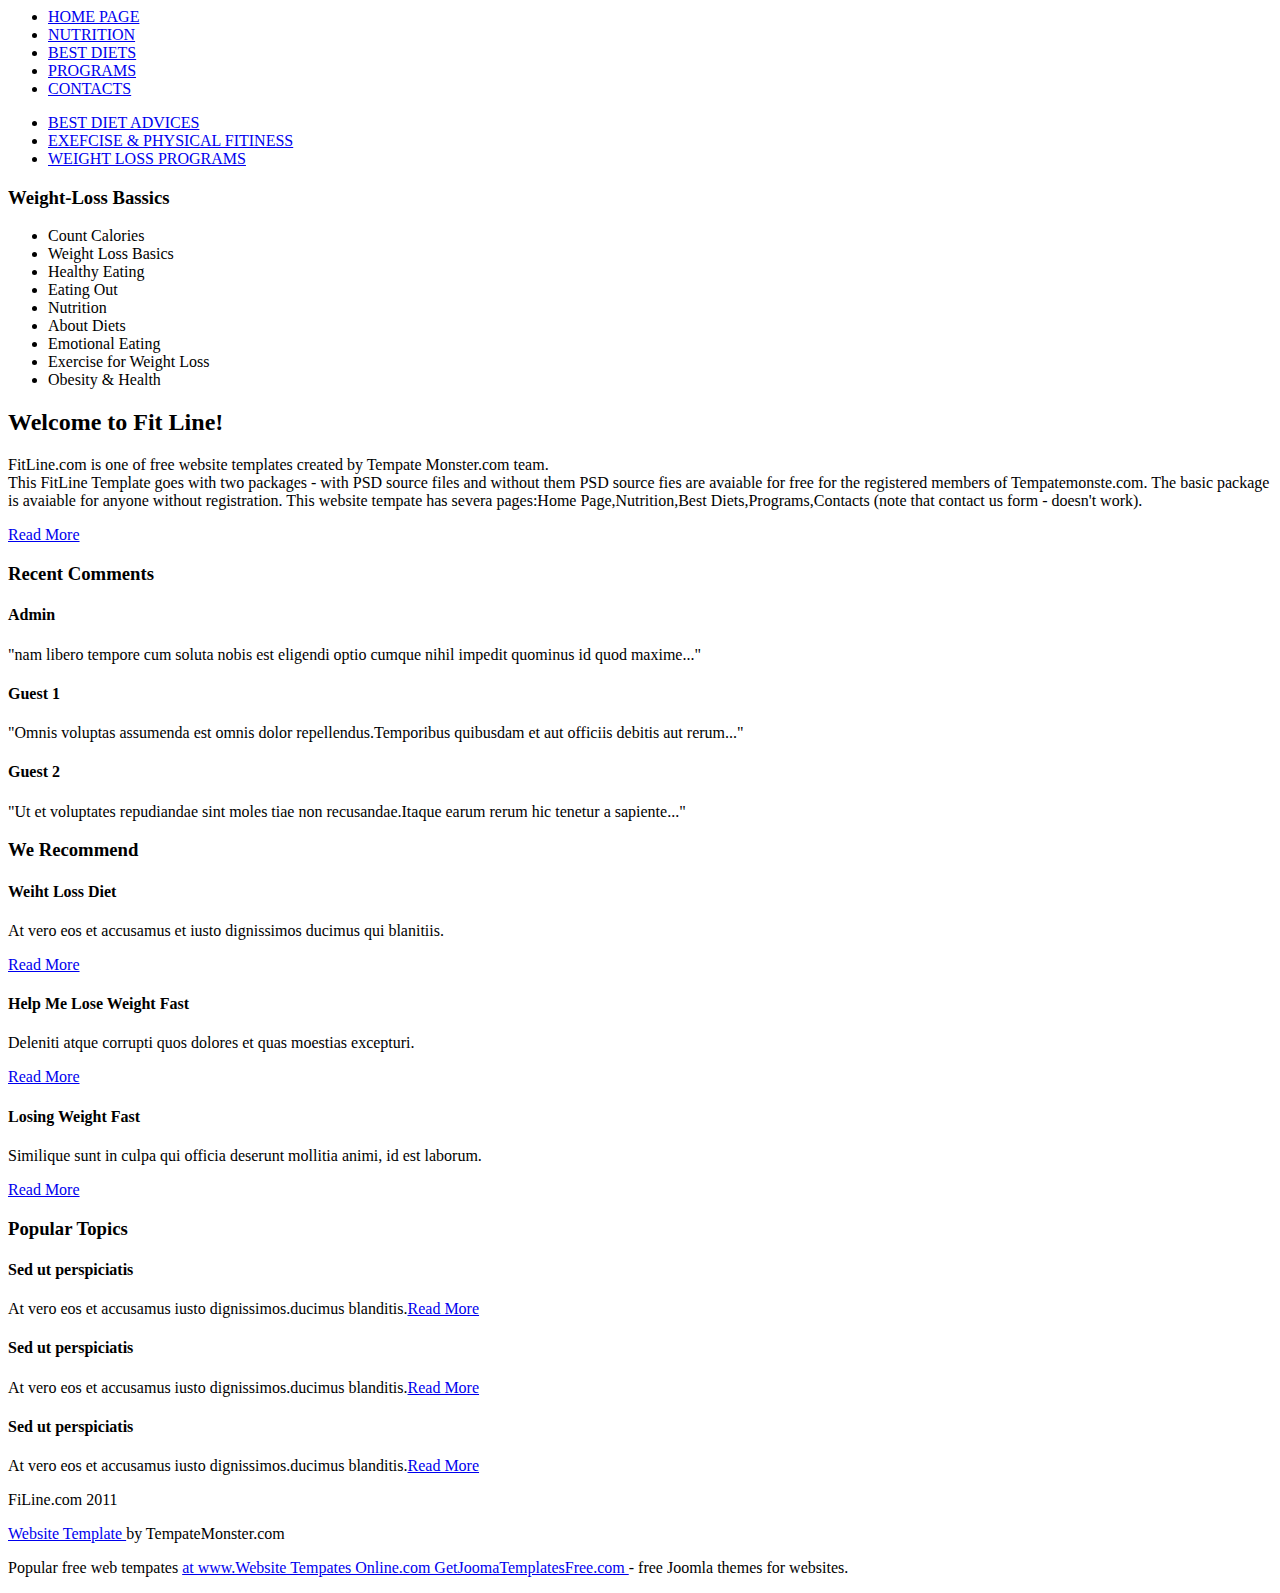
==== fitlin.html @ 03ada212 "Rename index.html to fitlin.html" ====
<head>
	<meta http-equiv="Content-Type" content="text/html;charset=UTF-8">
	<title>Document</title>
	<link rel="stylesheet" href="CSS/public.css" />
	<link rel="stylesheet" href="CSS/banner.css" />
	<link rel="stylesheet" href="CSS/main.css" />
</head>
<body>
	<div class="top">
		<div class="top-inner">
			<ul>
				<li class="home"><a href="Fitline.html">HOME PAGE</a></li>
				<li><a href="#">NUTRITION</a></li>
				<li><a href="best.html">BEST DIETS</a></li>
				<li><a href="#">PROGRAMS</a></li>
				<li><a href="#">CONTACTS</a></li>
			</ul>
		</div>
	</div>
	<div class="header">
		<div class="header-inner">
			<div class="logo"></div>
			<div class="search"></div>
		</div>
	</div>
	<div class="banner">
		<div class="banner-top">
			<ul>
				<li><a href="#">BEST DIET ADVICES</a></li>
				<li class="exefcise"><a href="#">EXEFCISE & PHYSICAL FITINESS</a></li>
				<li><a href="#">WEIGHT LOSS PROGRAMS</a></li>
			</ul>
		</div>
		<div class="banner-bottom">
			<div class="banner-image"></div>
			
		</div>
	</div>
	<div class="main">
		<div class="main-inner">
			<div class="main-top">
				<div class="left">
					<h3>Weight-Loss Bassics</h3>
					<ul>
						<li>Count Calories</li>
						<li>Weight Loss Basics</li>
						<li>Healthy Eating</li>
						<li>Eating Out</li>
						<li>Nutrition</li>
						<li>About Diets</li>
						<li>Emotional Eating</li>
						<li>Exercise for Weight Loss</li>
						<li>Obesity & Health</li>
					</ul>

				</div>
				<div class="right">
					<h2>Welcome to Fit Line!</h2>
					<div class="img"></div>
					<p><span>FitLine.com is one of</span> <span>free website templates</span> <span>created by Tempate Monster.com team.</span></br>
							This <span>FitLine Template</span> goes with two packages - with PSD source files and without them PSD source fies are avaiable for free for the registered members of Tempatemonste.com. The basic package is avaiable for anyone without registration.
							This website tempate has severa pages:<span>Home Page,Nutrition,Best Diets,Programs,Contacts</span> (note that contact us form - doesn't work).</p>
							<a href="#">Read More</a>

				</div>
		</div>
			<div class="main-bottom">
				<div class="left">
						<h3>Recent Comments</h3>
						<h4>Admin</h4>
						<p>"nam libero tempore cum soluta nobis est eligendi optio cumque nihil impedit quominus id quod maxime..."</p>
						<h4>Guest 1</h4>
						<p>"Omnis voluptas assumenda est omnis dolor repellendus.Temporibus quibusdam et aut officiis debitis aut rerum..."</p>
						<h4>Guest 2</h4>
						<p>"Ut et voluptates repudiandae sint moles tiae non recusandae.Itaque earum rerum hic tenetur a sapiente..."</p>
				</div>
					<div class="middle">
						<h3>We Recommend</h3>
						<h4>Weiht Loss Diet</h4>
						<p>At vero eos et accusamus et iusto dignissimos ducimus qui blanitiis.</p><a href="#">Read More</a>
						<h4>Help Me Lose Weight Fast</h4>
						<p>Deleniti atque corrupti quos dolores et quas moestias excepturi.</p><a href="#">Read More</a>
						<h4>Losing Weight Fast</h4>
						<p>Similique sunt in culpa qui officia deserunt mollitia animi, id est laborum.</p><a href="#">Read More</a>
					</div>
					<div class="right">
						<h3>Popular Topics</h3>
						<div class="imga"></div>
						<h4>Sed ut perspiciatis</h4>
						<p>At vero eos et accusamus iusto dignissimos.ducimus blanditis.<a href="#">Read More</a></p>
						<div class="imgb"></div>
						<h4>Sed ut perspiciatis</h4>
						<p>At vero eos et accusamus iusto dignissimos.ducimus blanditis.<a href="#">Read More</a></p>
						<div class="imgc"></div>
						<h4>Sed ut perspiciatis</h4>
						<p>At vero eos et accusamus iusto dignissimos.ducimus blanditis.<a href="#">Read More</a></p>
					</div>
			</div>
		</div>
	</div>
	<div class="footer">
		<div class="footer-inner">
			<div class="footer-inner"><p>FiLine.com 2011</p> <p> <a href="#">Website Template </a>by TempateMonster.com </p> <p> Popular free web tempates <a href="#" class="webside">at www.Website Tempates Online.com GetJoomaTemplatesFree.com </a> - free Joomla themes for websites.</p>
				
			</div>	
		</div>
	</div>
</body>
</html>
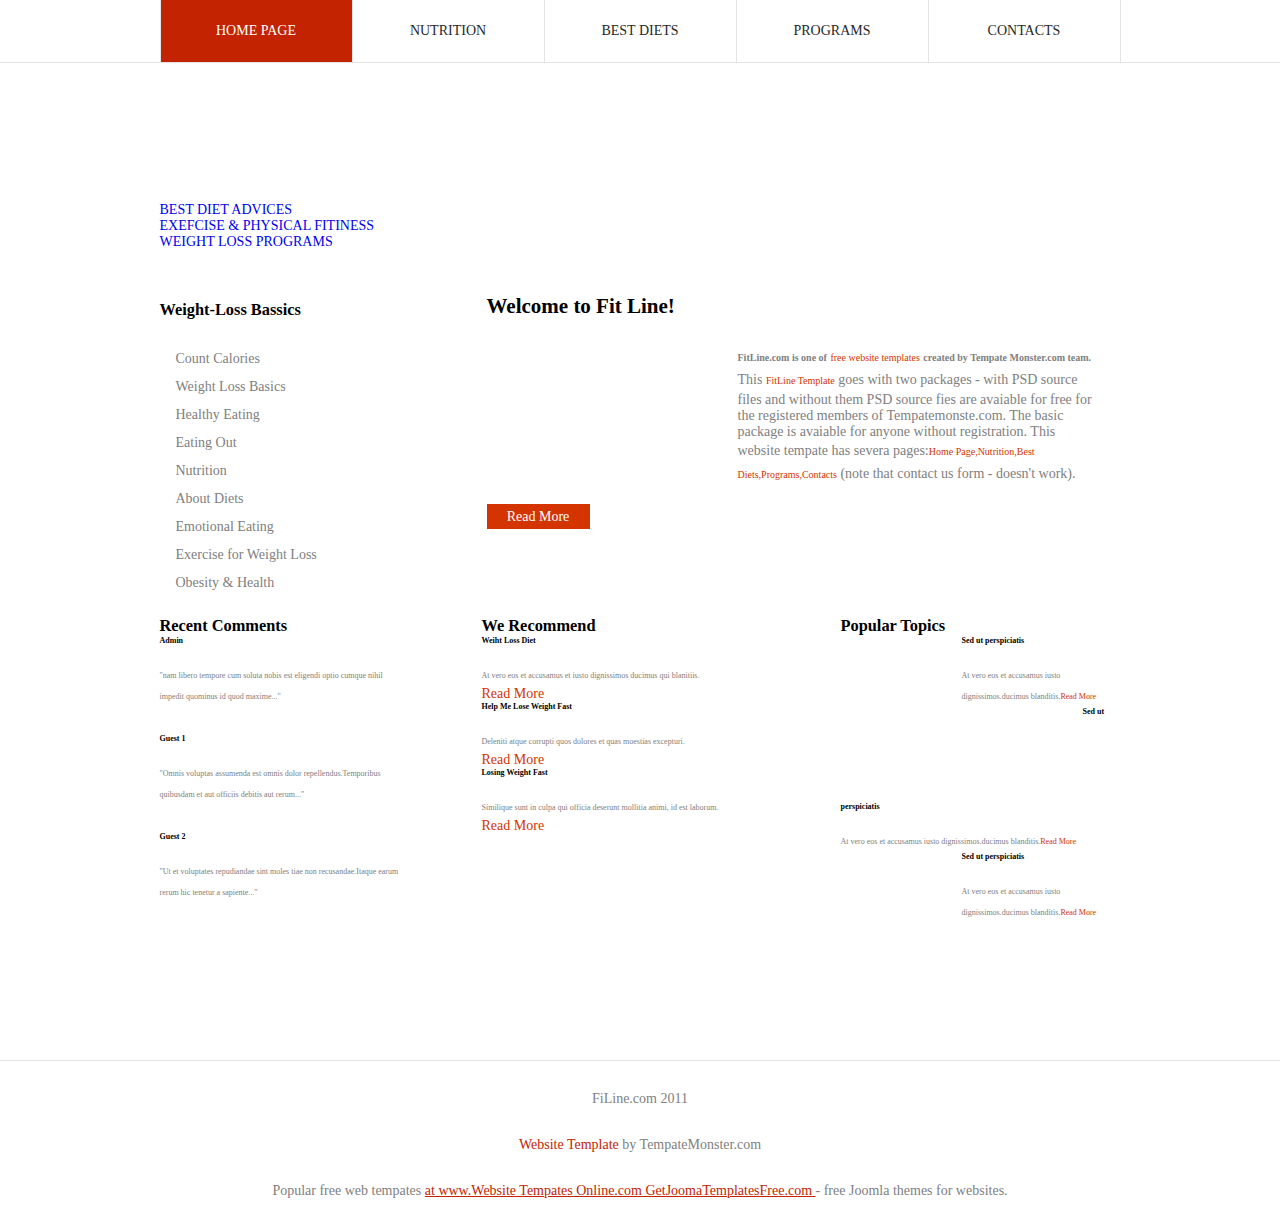
==== commit c12524ef: "Update fitlin.html" ====
--- a/fitlin.html
+++ b/fitlin.html
@@ -1,9 +1,9 @@
 <head>
 	<meta http-equiv="Content-Type" content="text/html;charset=UTF-8">
 	<title>Document</title>
-	<link rel="stylesheet" href="CSS/public.css" />
-	<link rel="stylesheet" href="CSS/banner.css" />
-	<link rel="stylesheet" href="CSS/main.css" />
+	<link rel="stylesheet" href="public.css" />
+	<link rel="stylesheet" href="banner.css" />
+	<link rel="stylesheet" href="main.css" />
 </head>
 <body>
 	<div class="top">
--- a/public.css
+++ b/public.css
@@ -0,0 +1,20 @@
+*{margin: 0;padding: 0;}
+a{text-decoration:none; }
+ul{list-style: none;}
+body{font-family: verdana;font-size: 14px;background-image: url(../images/top_05.gif);}
+.top-inner,.header-inner,.banner-top,.main-inner,.footer-inner{width: 961px;margin: 0 auto;}
+.top{height: 62px;background-color: #ffffff;border-bottom:#e4e4e4 1px solid;}
+.top-inner ul{width: 961px;margin: 0 auto;}
+.top-inner ul li{float: left;width: 191px;border-right: 1px solid #e4e4e4;line-height: 62px;text-align: center;}
+.top-inner ul li a{display: block;color: #272727;}
+.top-inner ul li a:hover{color: #fff;background-color: #c32300;}
+.home{border-left: 1px solid #e4e4e4;}
+.top-inner ul .home a{color:#fff;background-color: #c32300;}
+.header{height:139px;}
+.header-inner .logo{background-image: url(../images/logo_06.gif);width: 206px;height: 89px;float: left;margin-top: 18px;margin-left: 45px}
+.header-inner .search{background-image: url(../images/search_09.gif);width: 229px;height: 36px;float: right;margin-top: 52px;margin-right: 46px;}
+.footer{height: 127px;}
+.footer-inner{text-align: center;}
+.footer-inner p{margin-top: 30px;color: #808080;}
+.footer-inner a{color: #c32300;}
+.footer-inner p .webside{text-decoration: underline;}
--- a/main.css
+++ b/main.css
@@ -0,0 +1,32 @@
+.main{height: 810px;background-image: url(../images/main_bgi_03.png);border-bottom: 1px solid #e4e4e4;}
+.main p,li{color: #808080;}
+.main-inner .main-top{height: 347px;}
+.main-top .left{width: 327px;height: 347px;float: left;text-align: left;}
+.main-top .left h3{margin-top: 50px;margin-bottom: 25px;}
+.main-top .left li{list-style-type: none;background-image: url(../images/sanjiao_03.gif);background-repeat: no-repeat;background-position: left center;padding-left: 16px;line-height: 28px;}
+.main-top .right{width: 612px;height: 347px;float: left;}
+.main-top .right h2{margin-top: 44px;margin-bottom: 27px;}
+.main-top .right p{margin-bottom: 18px;}
+.main-top .right p span{line-height: 23px;font-size: 10px;}
+.main-top .right p span:nth-of-type(1){font-weight: bold;}
+.main-top .right p span:nth-of-type(2){color: #d43400;}
+.main-top .right p span:nth-of-type(3){font-weight: bold;}
+.main-top .right p span:nth-of-type(4){color: #d43400;}
+.main-top .right p span:nth-of-type(5){color: #d43400;}
+.main-top .right a{background-color: #d43400;width: 103px;height: 25px;color: #ffffff;text-decoration: none;display: block;text-align: center;line-height: 25px;}
+.main-top .right .img{width: 226px;height: 155px;background-image: url(../images/mainrightbig_05.gif);float: left;margin-right: 25px;/*margin-bottom: 20px;*/}
+
+.main-inner .main-bottom{height: 435px;}
+.main-inner .main-bottom p{line-height: 21px;}
+.main-inner .main-bottom a{color: #d43400;text-decoration: none;margin-bottom: 30px;}
+.main-inner .main-bottom h3{margin-top: 19px;}
+.main-inner .main-bottom h4{margin-bottom: 20px;font-size: 8px;}
+.main-inner .main-bottom .left{width: 242px;height: 435px;float: left;margin-right: 80px;}
+.main-inner .main-bottom .left p{margin-bottom: 27px;font-size: 8px;}
+.main-inner .main-bottom .middle{width: 313px;height: 435px;float: left;margin-right: 46px;}
+.main-inner .main-bottom .middle p{font-size: 8px;}
+.main-inner .main-bottom .right{width: 277px;height: 435px;float: left;}
+.main-inner .main-bottom .right p{font-size: 8px;}
+.main-inner .main-bottom .right .imga{width: 95px;height: 95px;background-image: url(../images/imga.gif);float: left;margin-right: 26px;}
+.main-inner .main-bottom .right .imgb{width: 95px;height: 95px;background-image: url(../images/imgb.gif);float: left;margin-right: 26px;}
+.main-inner .main-bottom .right .imgc{width: 95px;height: 95px;background-image: url(../images/imgc.gif);float: left;margin-right: 26px;
